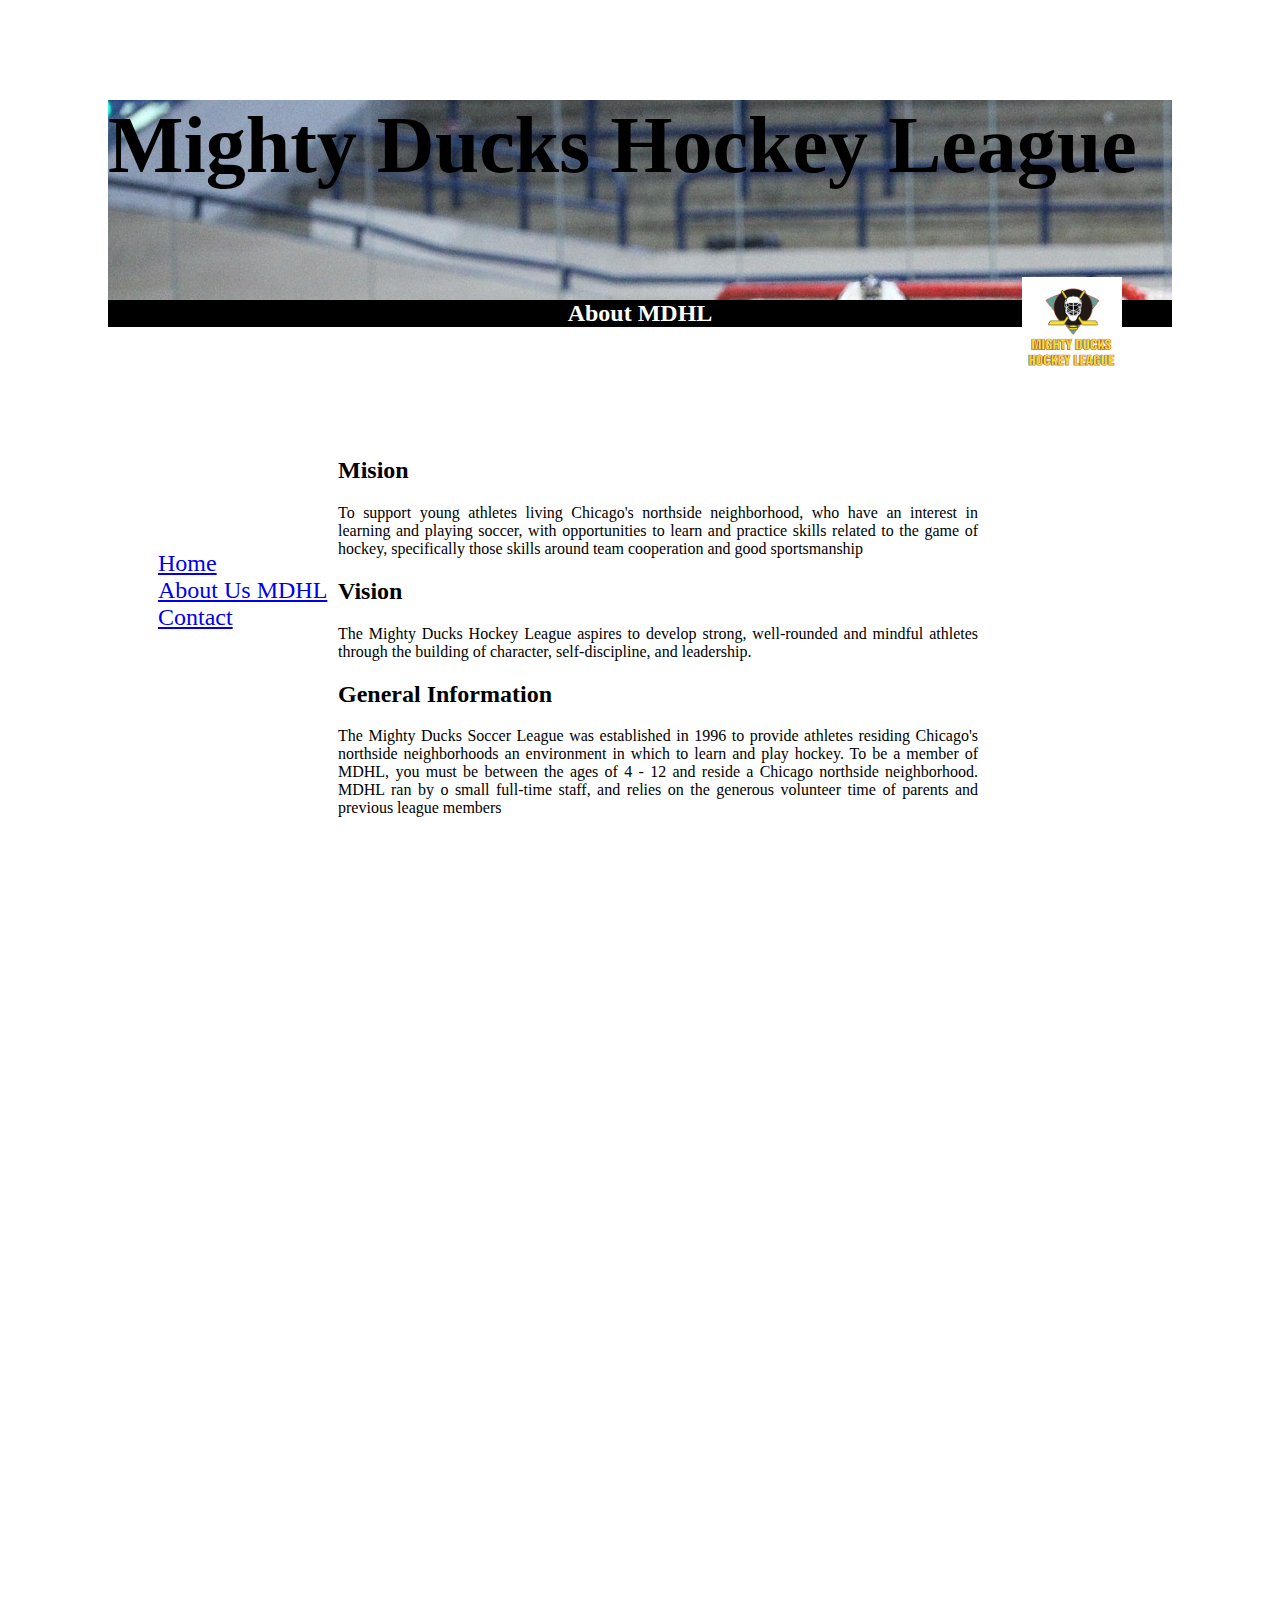
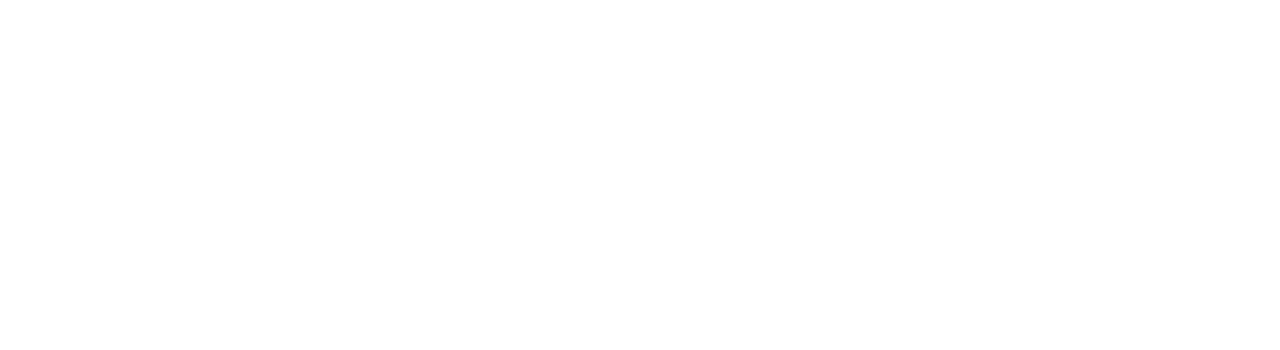
==== about.html @ 60955e23 "edit1" ====
<!DOCTYPE html>
<html lang="en">
<head>
    <meta charset="UTF-8">
    <meta http-equiv="X-UA-Compatible" content="IE=edge">
    <meta name="viewport" content="width=device-width, initial-scale=1.0">
    <link rel="stylesheet" href="style/style.css">
    <title>About Us MDHL</title>
</head>
<body>
    <header>
        <div class="nombre">
            <h1>Mighty Ducks Hockey League</h1>
        </div>
            <nav> <ul>
             <li> <a href="index.html">Home</a> </li>
             <li> <a href="about.html">About Us MDHL</a> </li>
            <li> <a href="contact.html">Contact</a> </li>
              </ul>
             </nav>
    </header>
    <main>
        <div class="boxpagename">
            <h2>
                About MDHL
            </h2>
        </div>
        <div>
            <img  id="logo" src="/assets/LogoMD.png" alt="logo MDHL">
        </div>
        <div class="texto">
            <h2>Mision</h2>
            <p> To support young athletes living Chicago's northside neighborhood, who have an interest in
                learning and playing soccer, with opportunities to learn and practice skills related to the game of
                hockey, specifically those skills around team cooperation and good sportsmanship</p>
            <h2>Vision</h2>
            <p> The Mighty Ducks Hockey League aspires to develop strong, well-rounded and mindful athletes
                through the building of character, self-discipline, and leadership.
            </p>
            <h2>General Information</h2>
            <p> The Mighty Ducks Soccer League was established in 1996 to provide athletes residing
                Chicago's northside neighborhoods an environment in which to learn and play hockey. To be a
                member of MDHL, you must be between the ages of 4 - 12 and reside a Chicago northside
                neighborhood. MDHL ran by o small full-time staff, and relies on the generous volunteer time of
                parents and previous league members
            </p>
        </div>
    </main>
</body>
</html>
---- style/style.css ----
.nombre {
    font-size: 250%;
    margin: 100px;
    width: auto;
    height: 200px;
    background-image: url("/assets/design1_image1.jpg");
    background-attachment: absolute;

}

ul {
    list-style-type: none;
    font-size: 150%;
    margin: 100px;
    padding: 50px;
    width: 25%;
    height: 150%; 
    z-index: 1;
    position: absolute; 
}
li a {
    display: block;
}
.active {
    color: black;
  }

#logo {
    float: right;
    background-color: white;
    margin-right: 150px;
    margin-top: -150px;
    width: 100px;
    height: 100px;
    z-index: 1;
}
.texto {  
    position: absolute;
    margin: auto;
    margin-left: 25%;
    width: 50%;
    padding: 10px;
    text-align: justify;

}
.boxpagename  {
    text-align: center;
    background-color: black;
    color: white;
    margin: 100px;
    margin-top: -100px;
    width: auto;
    z-index: -1;
}
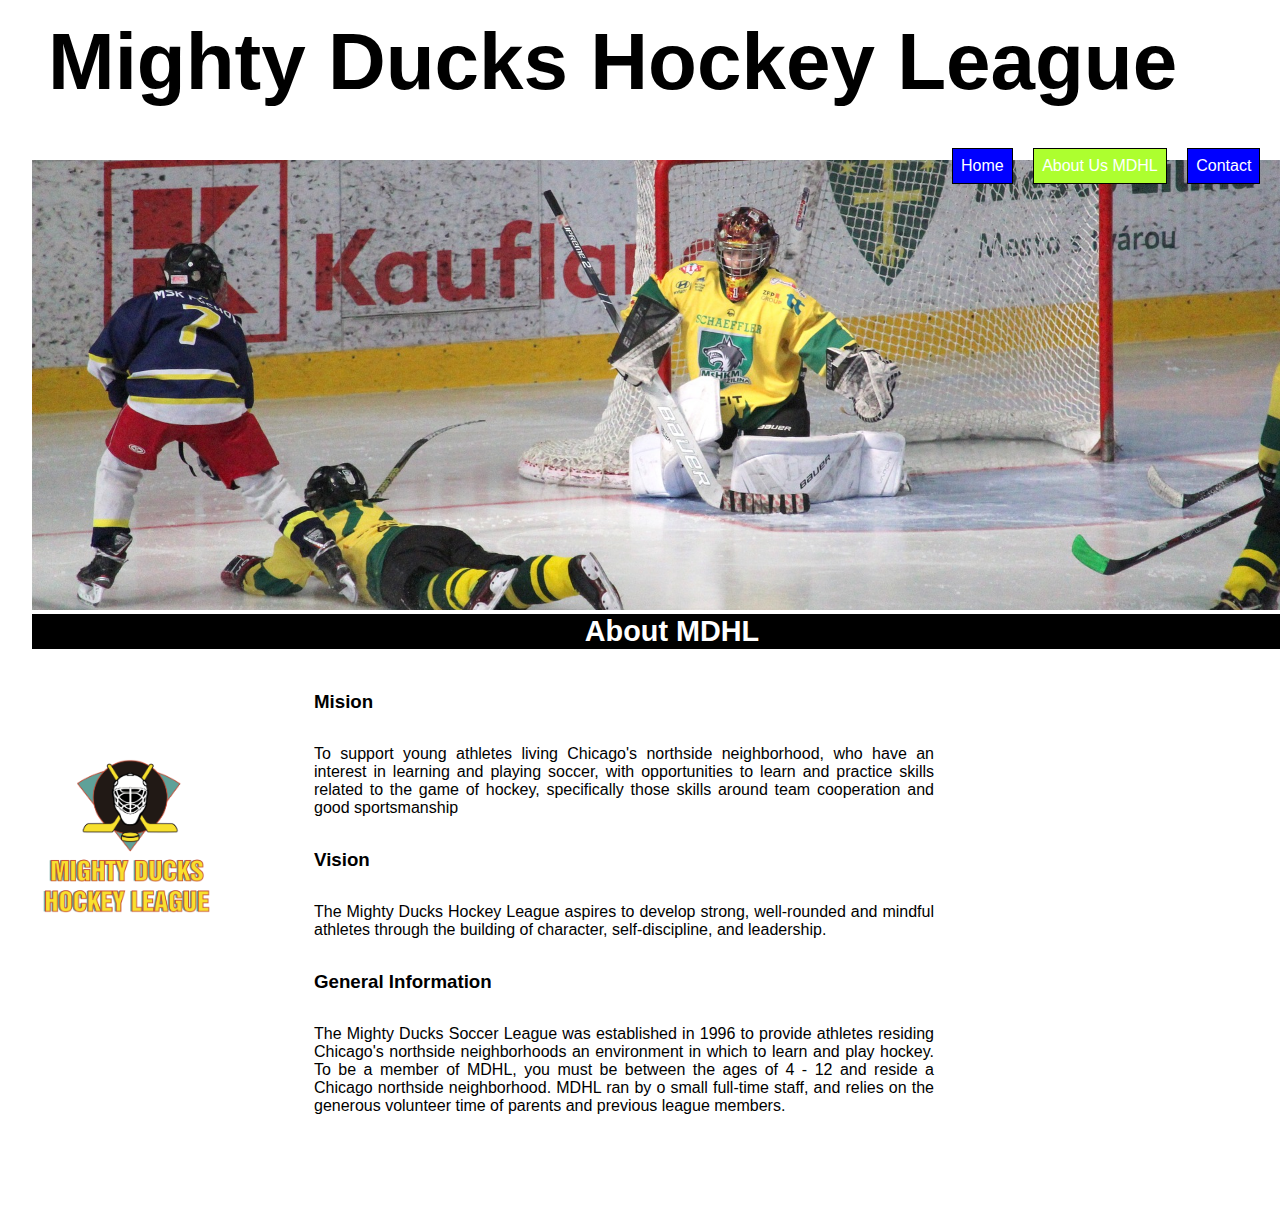
==== commit 68802ba0: "version3" ====
--- a/about.html
+++ b/about.html
@@ -5,6 +5,7 @@
     <meta http-equiv="X-UA-Compatible" content="IE=edge">
     <meta name="viewport" content="width=device-width, initial-scale=1.0">
     <link rel="stylesheet" href="style/style.css">
+    <link rel="icon" type="image/png" href="./assets/LogoMD.png" />
     <title>About Us MDHL</title>
 </head>
 <body>
@@ -12,37 +13,38 @@
         <div class="nombre">
             <h1>Mighty Ducks Hockey League</h1>
         </div>
-            <nav> <ul>
-             <li> <a href="index.html">Home</a> </li>
-             <li> <a href="about.html">About Us MDHL</a> </li>
-            <li> <a href="contact.html">Contact</a> </li>
-              </ul>
-             </nav>
+        <nav>
+           <a href="index.html">Home</a>
+           <a href="#">About Us MDHL</a>
+           <a href="contact.html">Contact</a>
+        </nav>
     </header>
     <main>
+        <aside>
+            <img  id="logo" src="./assets/LogoMD.png" alt="logo MDHL">
+            <img src="./assets/design1_image2.jpg" alt="design2">
+        </aside>
         <div class="boxpagename">
             <h2>
                 About MDHL
             </h2>
         </div>
-        <div>
-            <img  id="logo" src="/assets/LogoMD.png" alt="logo MDHL">
-        </div>
         <div class="texto">
-            <h2>Mision</h2>
+            <h3>Mision</h3>
             <p> To support young athletes living Chicago's northside neighborhood, who have an interest in
                 learning and playing soccer, with opportunities to learn and practice skills related to the game of
-                hockey, specifically those skills around team cooperation and good sportsmanship</p>
-            <h2>Vision</h2>
+                hockey, specifically those skills around team cooperation and good sportsmanship
+            </p>
+            <h3>Vision</h3>
             <p> The Mighty Ducks Hockey League aspires to develop strong, well-rounded and mindful athletes
                 through the building of character, self-discipline, and leadership.
             </p>
-            <h2>General Information</h2>
+            <h3>General Information</h3>
             <p> The Mighty Ducks Soccer League was established in 1996 to provide athletes residing
                 Chicago's northside neighborhoods an environment in which to learn and play hockey. To be a
                 member of MDHL, you must be between the ages of 4 - 12 and reside a Chicago northside
                 neighborhood. MDHL ran by o small full-time staff, and relies on the generous volunteer time of
-                parents and previous league members
+                parents and previous league members.
             </p>
         </div>
     </main>
--- a/style/style.css
+++ b/style/style.css
@@ -1,54 +1,98 @@
+*{
+    margin: 0;
+    padding: 0;
+    box-sizing: border-box;
+    font-family: 'Gill Sans', 'Gill Sans MT', Calibri, 'Trebuchet MS', sans-serif;
+}
+
+body {
+    width: 100vw;
+    margin: 1rem 3rem;
+}
+
 .nombre {
     font-size: 250%;
-    margin: 100px;
-    width: auto;
-    height: 200px;
-    background-image: url("/assets/design1_image1.jpg");
-    background-attachment: absolute;
+}
+
+nav {
+    position: relative;
+    width: 90vw;
+    height: auto;
+    display: inline;
+    top: 2rem;
 
 }
 
-ul {
-    list-style-type: none;
-    font-size: 150%;
-    margin: 100px;
-    padding: 50px;
-    width: 25%;
-    height: 150%; 
-    z-index: 1;
-    position: absolute; 
+nav > a {
+    position: relative;
+    display: inline-block;
+    width: auto;
+    height: 100%;
+    left: 70%;
+    margin: .5rem;
+    padding: .5rem;
+    color: white;
+    background-color: blue;
+    text-align: center;
+    text-decoration: none;
+    border-width: 1px;
+    border-color: black;
+    border-style: solid;
+
 }
-li a {
+
+a[href="#"] {
+    background-color: greenyellow;
+}
+
+
+.boxpagename {
+    text-align: center;
+    color:white;
+    background-color: black; 
+    padding: 1px;
+    width: 100%;
+    font-size: 1.2rem;
+    top: 0;
+    margin-left: -1rem;
+}
+
+img {
+    width: 100%;
+    height: 50vh;
+    margin-left: -1rem;
+    top: -1rem;
+    object-fit: cover;
+
+}
+
+#logo{
+    position: absolute;
+    width: 100%;
+    height: 200px;
+    object-fit: contain;
+    margin-top: 1rem;
+    top: 80%;
     display: block;
+    width: 15%;
+    background-color: white;
 }
-.active {
-    color: black;
-  }
 
-#logo {
-    float: right;
-    background-color: white;
-    margin-right: 150px;
-    margin-top: -150px;
-    width: 100px;
-    height: 100px;
-    z-index: 1;
-}
+
 .texto {  
-    position: absolute;
     margin: auto;
-    margin-left: 25%;
-    width: 50%;
+    margin-left: 20%;
+    height: -1rem;
+    width: 50vw;
     padding: 10px;
+    padding-bottom: 5rem ;
     text-align: justify;
 
 }
-.boxpagename  {
-    text-align: center;
-    background-color: black;
-    color: white;
-    margin: 100px;
-    margin-top: -100px;
-    width: auto;
-    z-index: -1;
+
+h3 {
+    margin-top: 2rem;
 }
+p {
+    margin-top: 2rem;
+}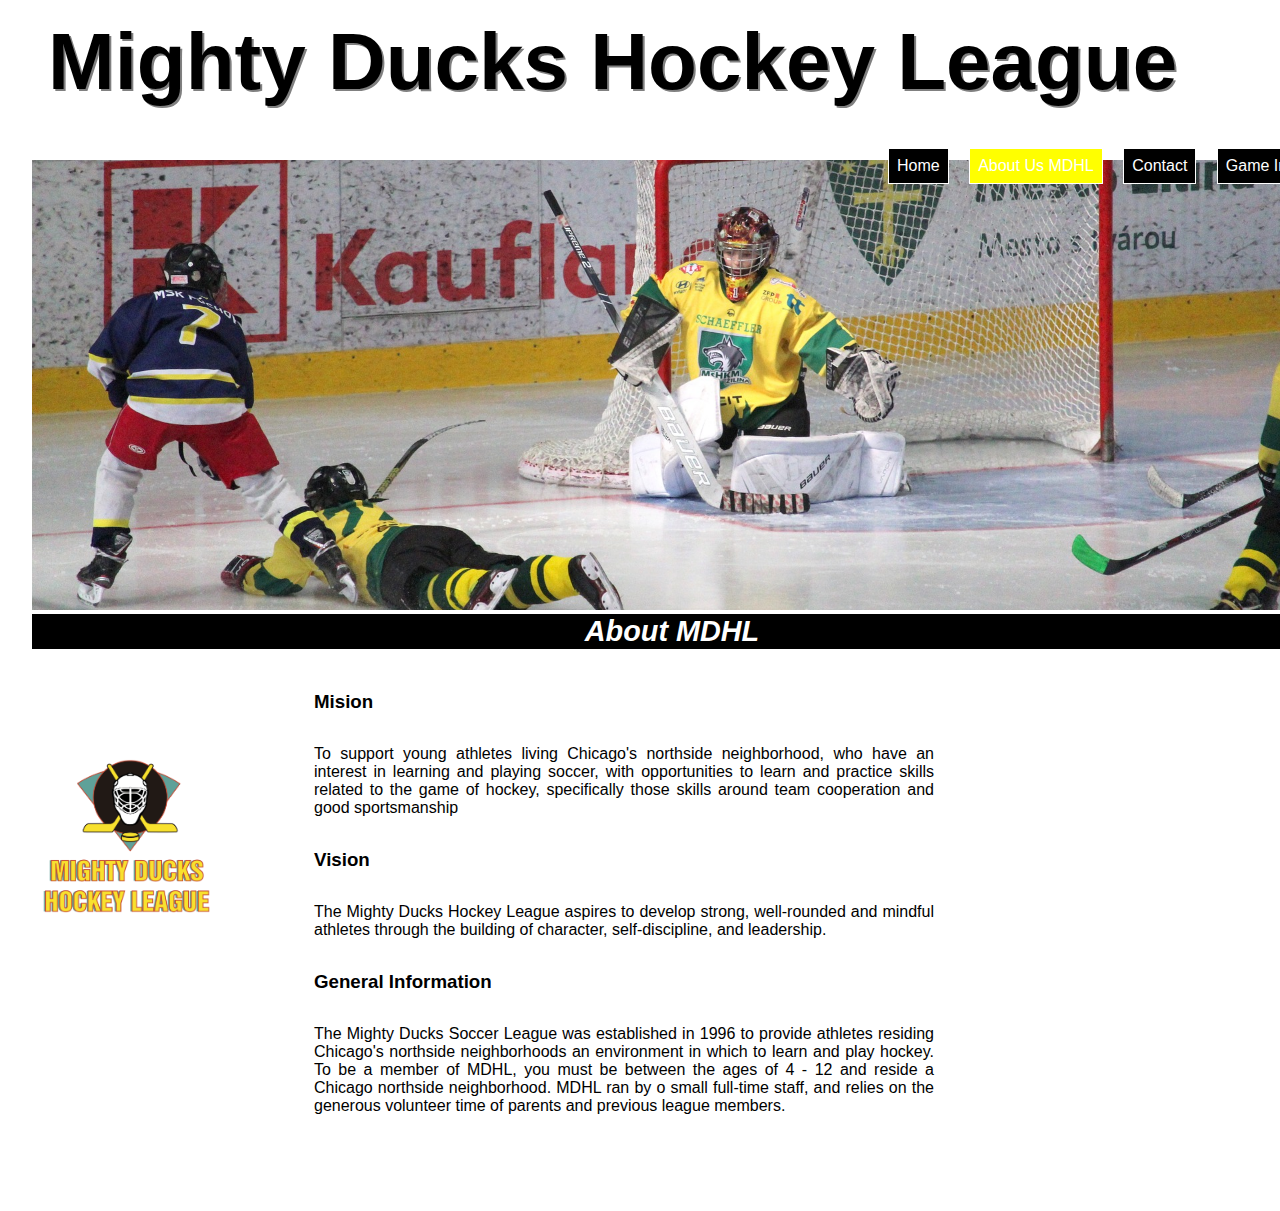
==== commit 0ad31cd3: "entrega" ====
--- a/about.html
+++ b/about.html
@@ -17,6 +17,8 @@
            <a href="index.html">Home</a>
            <a href="#">About Us MDHL</a>
            <a href="contact.html">Contact</a>
+           <a href="gameinfo.html">Game Information</a>
+           <a href="rules.html">Rules</a>
         </nav>
     </header>
     <main>
--- a/style/style.css
+++ b/style/style.css
@@ -12,6 +12,7 @@
 
 .nombre {
     font-size: 250%;
+    text-shadow: 2px 2px grey;
 }
 
 nav {
@@ -28,21 +29,21 @@
     display: inline-block;
     width: auto;
     height: 100%;
-    left: 70%;
+    left: 65%;
     margin: .5rem;
     padding: .5rem;
     color: white;
-    background-color: blue;
+    background-color: black;
     text-align: center;
     text-decoration: none;
     border-width: 1px;
-    border-color: black;
+    border-color: white;
     border-style: solid;
 
 }
 
 a[href="#"] {
-    background-color: greenyellow;
+    background-color: yellow;
 }
 
 
@@ -90,9 +91,56 @@
 
 }
 
-h3 {
+h3, h4, p, table {
     margin-top: 2rem;
 }
-p {
+
+h2{
+    font-style: oblique;
+}
+
+table {
+    display: flex;
+    justify-content: center;
+    align-items: center;
+    align-content: space-around;
+    margin-left: -30%;
+    margin-top: -3%;
+}
+
+th {
+    background-color: black;
+    color: white;
+  }
+
+th, td {
+    border-bottom: 1px solid #ddd;
+    padding: 15px;
+    text-align: left;
+  }
+
+td:hover {background-color: yellow;}
+
+.textodeabajo {
+    display: flex;
+    flex-direction: column;
+    justify-content: center;
+    margin-left: 20%;
+    margin-top: 5%;
+    margin-bottom: 10%;
+}
+
+ol {
+    display: flex;
+    flex-direction: column;
+
+}
+ol > li {
     margin-top: 2rem;
+}
+
+.listaletras {
+    list-style-type: lower-latin;
+    margin-left: 5%;
+    margin-top: 2%;
 }